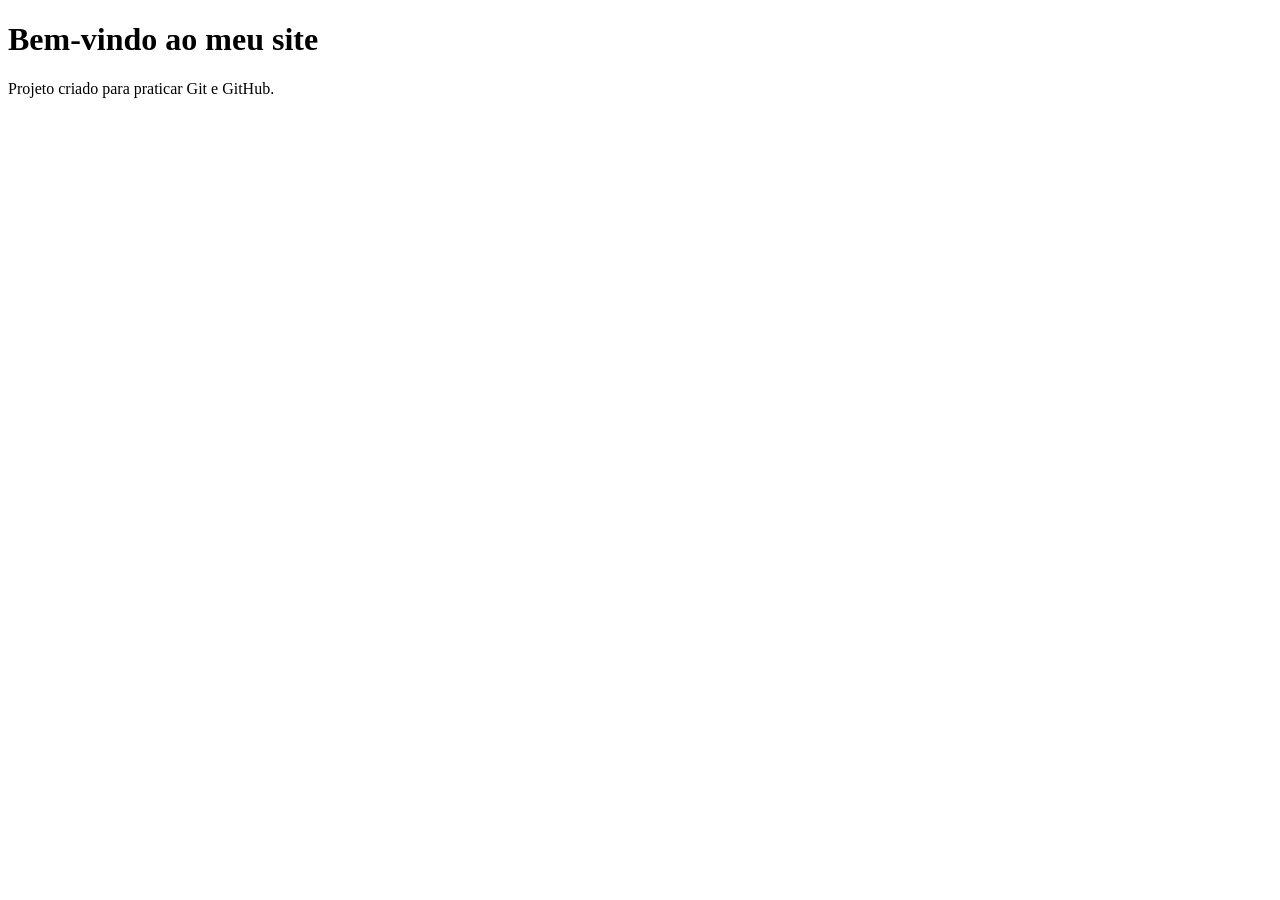
==== index.html @ 493824ba "index adicionado" ====
<!DOCTYPE html>
<html lang="en">
<head>
    <meta charset="UTF-8">
    <meta name="viewport" content="width=device-width, initial-scale=1.0">
    <title>Meu Primeiro Site</title>
    <link rel="stylesheet" href="css/style.css">
</head>
<body>
    <h1>Bem-vindo ao meu site</h1>
    <p>Projeto criado para praticar Git e GitHub.</p>
</body>
</html>
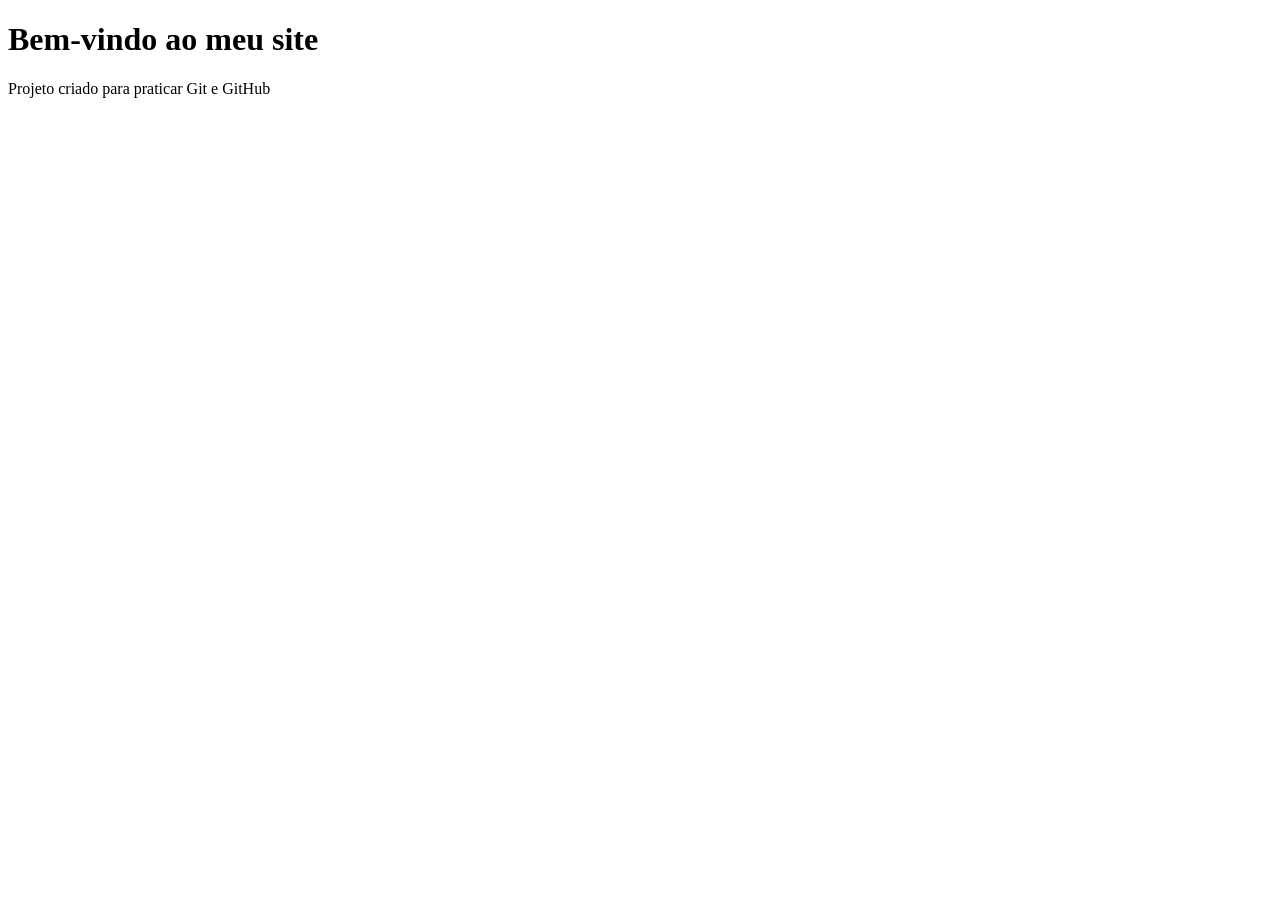
==== commit 01186d43: "paragrafo modificado" ====
--- a/index.html
+++ b/index.html
@@ -8,6 +8,6 @@
 </head>
 <body>
     <h1>Bem-vindo ao meu site</h1>
-    <p>Projeto criado para praticar Git e GitHub.</p>
+    <p>Projeto criado para praticar Git e GitHub</p>
 </body>
 </html>
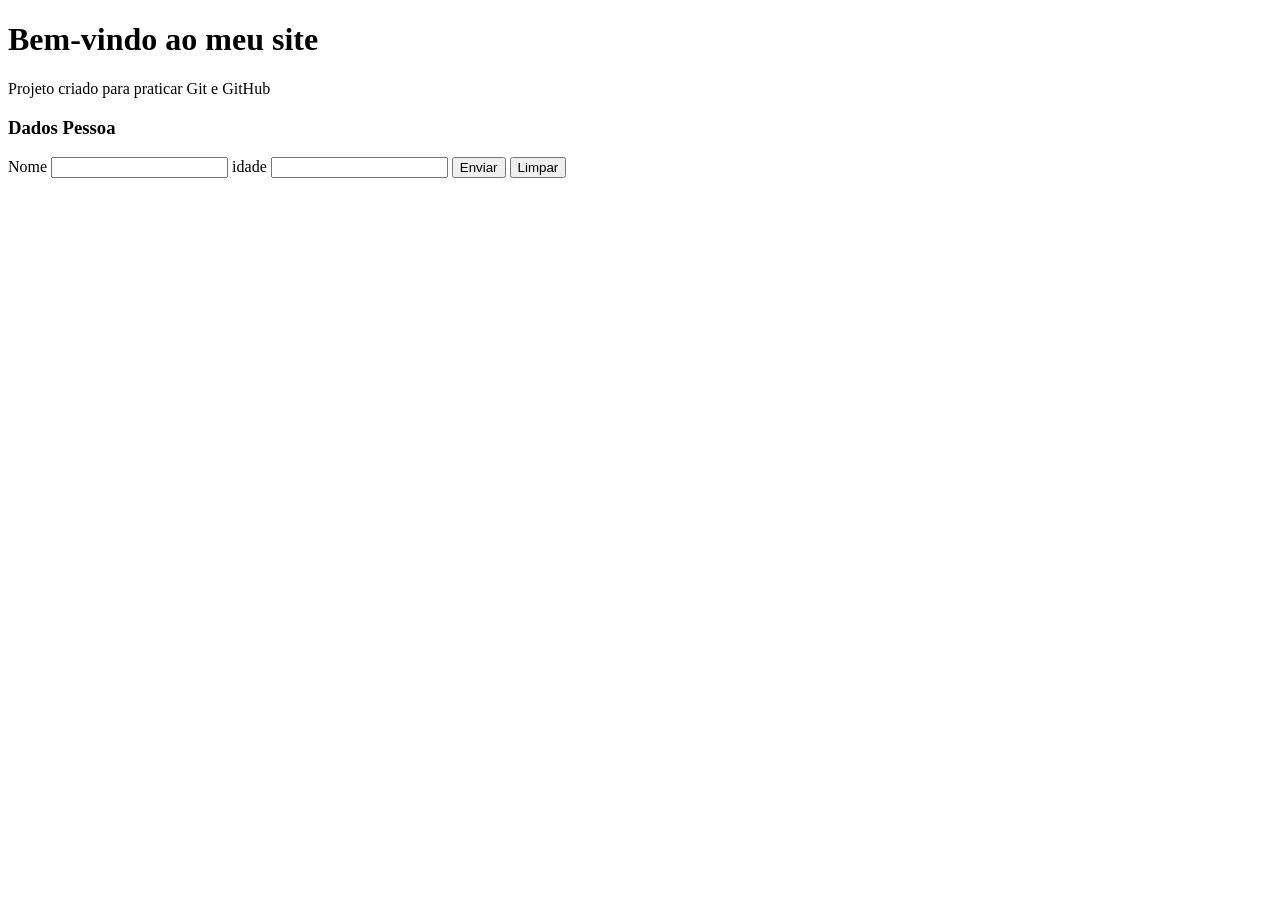
==== commit 59b2faee: "formulario add" ====
--- a/index.html
+++ b/index.html
@@ -9,5 +9,20 @@
 <body>
     <h1>Bem-vindo ao meu site</h1>
     <p>Projeto criado para praticar Git e GitHub</p>
+   
+    <div id="div-form">
+        <h3>Dados Pessoa</h3>
+
+        <form id="formulario-pessoa">
+            <label for="nome">Nome</label>
+            <input type="text" name="nome" id="nome">
+
+            <label for="idade">idade</label>
+            <input type="text" name="idade" id="idade">
+
+            <button type="submit">Enviar</button>
+            <button type="reset">Limpar</button>
+        </form>
+    </div>
 </body>
 </html>
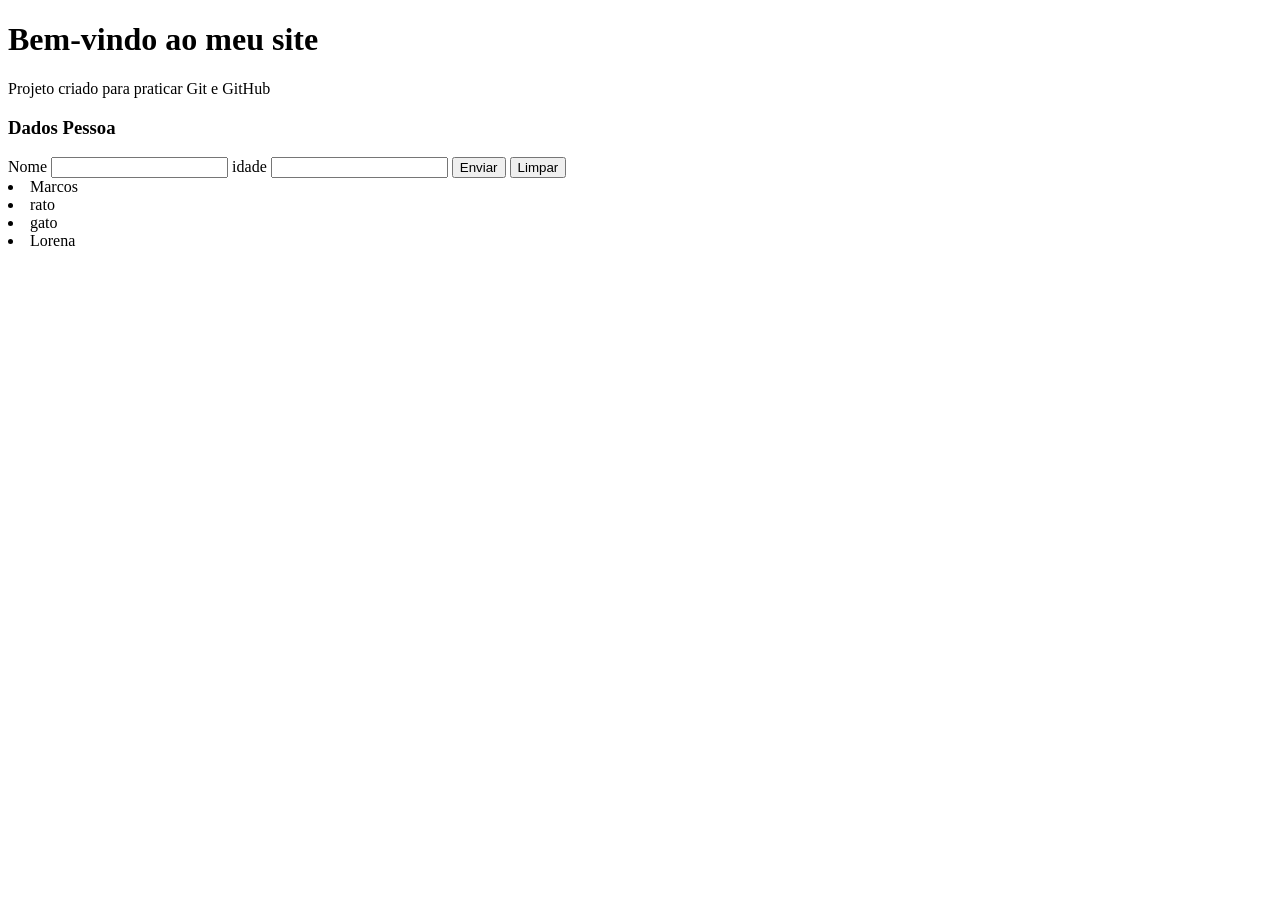
==== commit fc93f83d: "lista add" ====
--- a/index.html
+++ b/index.html
@@ -24,5 +24,9 @@
             <button type="reset">Limpar</button>
         </form>
     </div>
+    <li class="Pessoa">Marcos</li>
+    <li>rato</li>
+    <li>gato</li>
+    <li class="Pessoa">Lorena</li>
 </body>
 </html>
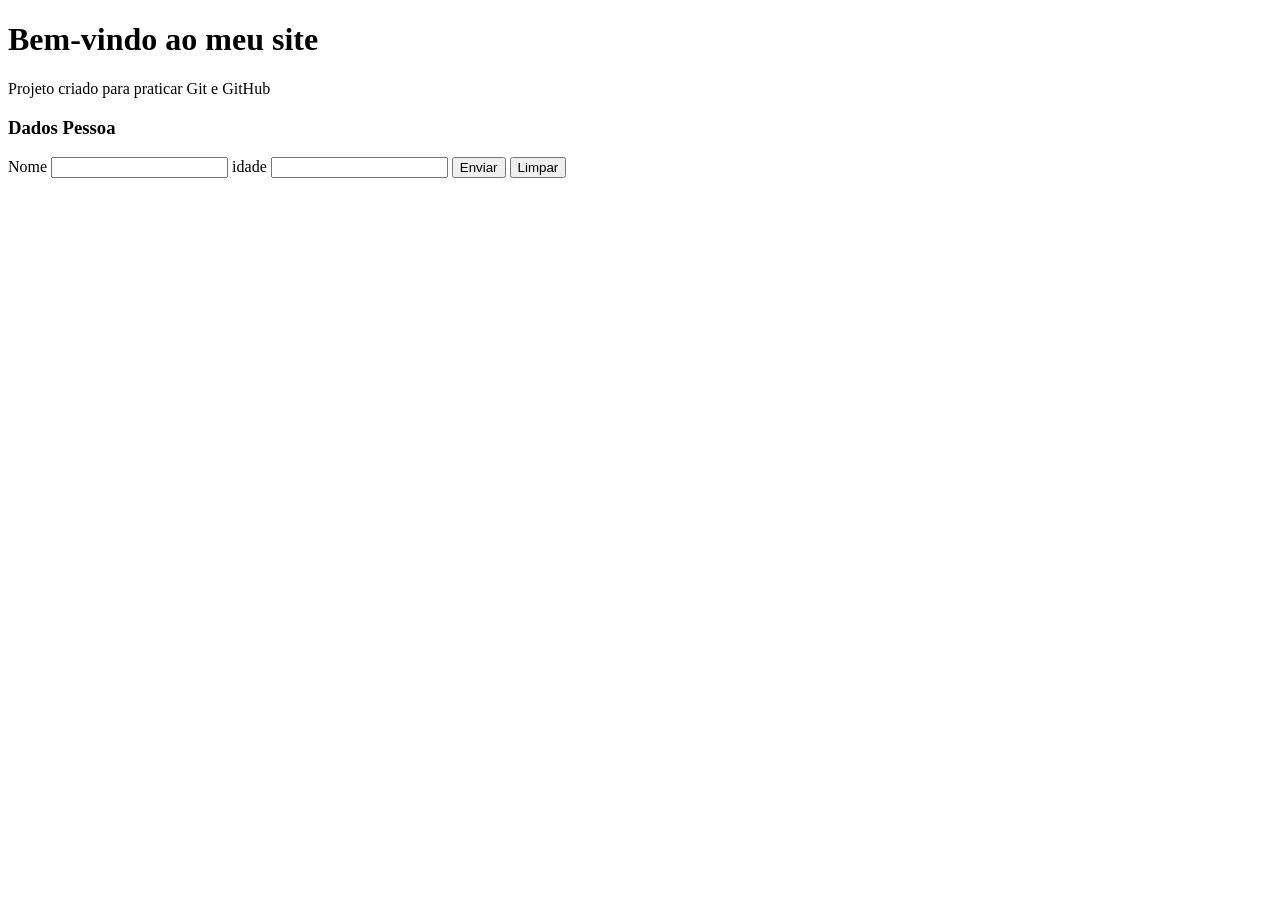
==== commit c407abfc: "formuario formatado" ====
--- a/index.html
+++ b/index.html
@@ -23,10 +23,10 @@
             <button type="submit">Enviar</button>
             <button type="reset">Limpar</button>
         </form>
+        
+        <div id="div-dados">
+
+        </div>
     </div>
-    <li class="Pessoa">Marcos</li>
-    <li>rato</li>
-    <li>gato</li>
-    <li class="Pessoa">Lorena</li>
 </body>
 </html>
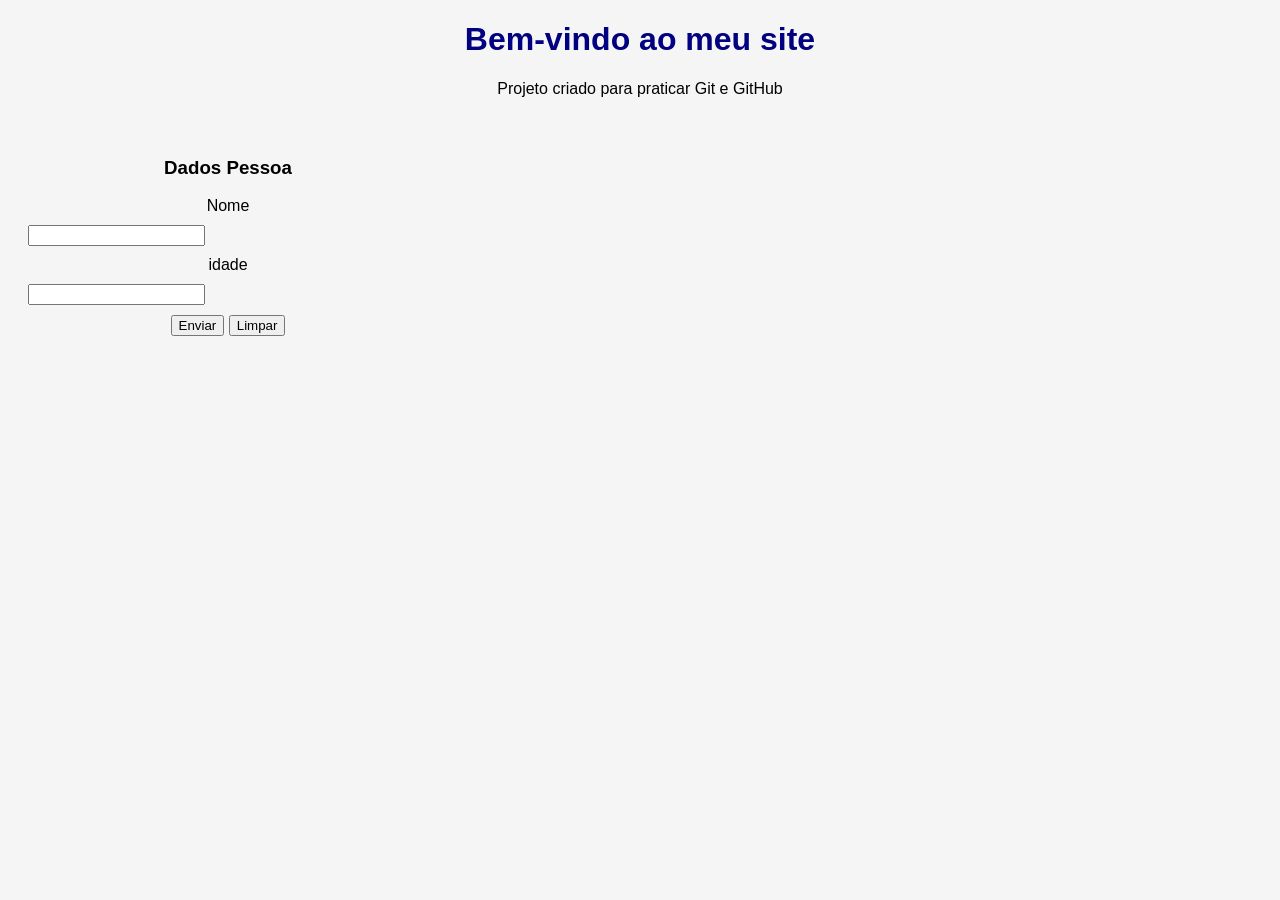
==== commit b30f18c8: "Javascript criado" ====
--- a/index.html
+++ b/index.html
@@ -5,6 +5,8 @@
     <meta name="viewport" content="width=device-width, initial-scale=1.0">
     <title>Meu Primeiro Site</title>
     <link rel="stylesheet" href="css/style.css">
+
+    <script src="js/script.js" defer></script>
 </head>
 <body>
     <h1>Bem-vindo ao meu site</h1>
--- a/css/style.css
+++ b/css/style.css
@@ -0,0 +1,35 @@
+body{
+    font-family: Arial, sans-serif;
+    text-align: center;
+    background-color: #f5f5f5;
+}
+h1{
+     color: navy;color: navy;
+}
+h2{
+    color: green;
+}
+
+h1, h3{
+    text-align: center;
+}
+label, input{
+    display: block;
+    margin: 10px 0px;
+}
+#div-form{
+    background-color: #f5f5f5;
+    width: 400px;
+    min-height: 350px;
+    margin: 20px 0px;
+    padding: 20PX;
+}
+#div-dados{
+    background-color: #f5f5f5;
+    width: 100%;
+    height: 100p;
+    margin: 20px 0px;
+    display: flex;
+    align-items: center;
+    justify-content: center;
+}
